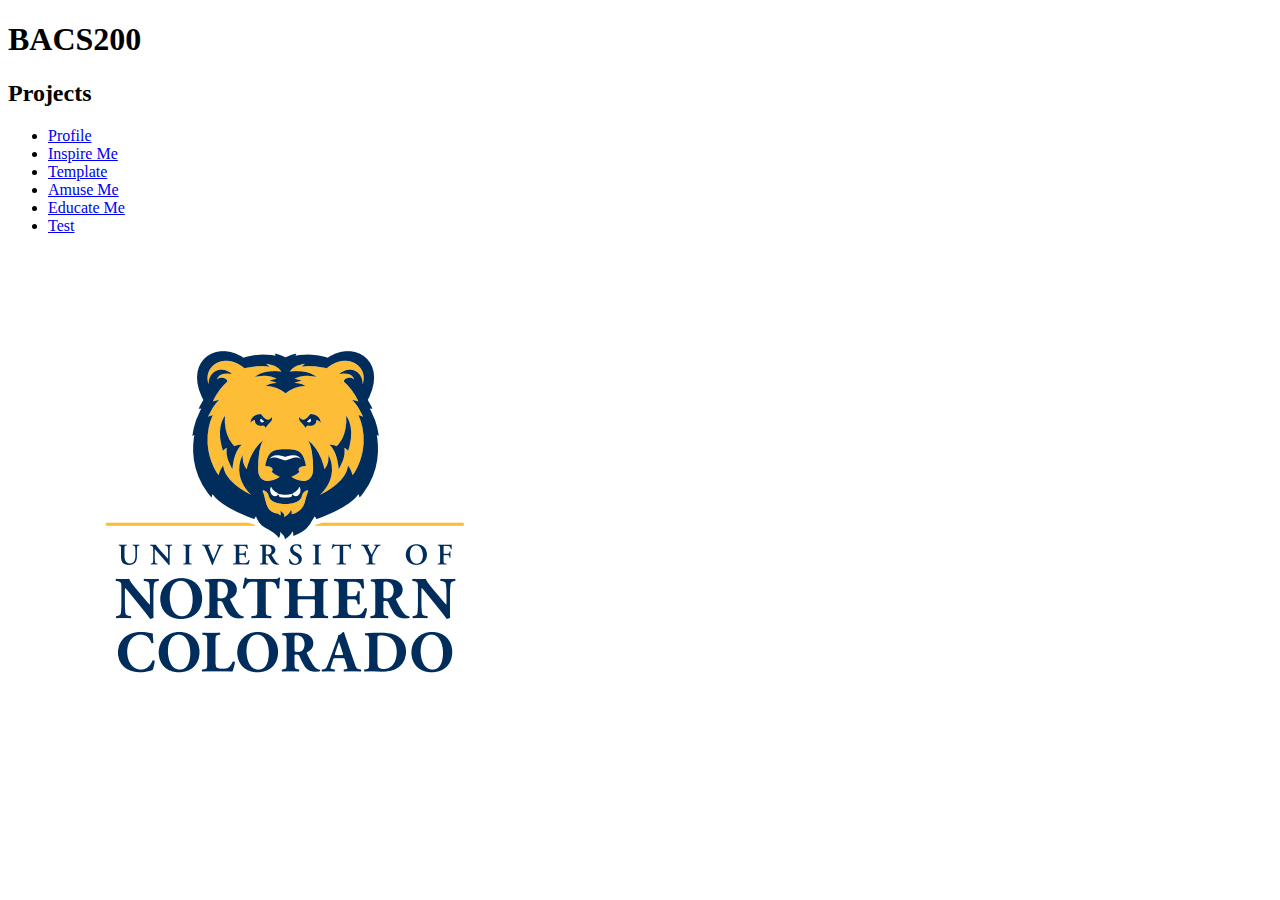
==== bacs200/index.html @ 1786db8c "Update index.html" ====
<!DOCTYPE html>
<html lang="en-US">
  <head>
      <title>BACS200</title>
  </head>
  <body>
      <h1>BACS200</h1>
      <h2>Projects</h2>
      <ul>
        <li><a href="profile.html">Profile</a></li>
        <li><a href="inspire.html">Inspire Me</a></li>
        <li><a href="template.html">Template</a></li>
        <li><a href="amuse.html">Amuse Me</a></li>
        <li><a href="educate.html">Educate Me</a></li>
        <li><a href="test.html">Test</a></li>
      </ul>
    <img src="BearLogo.png" alt="Bear Logo"> 
  </body>
</html>
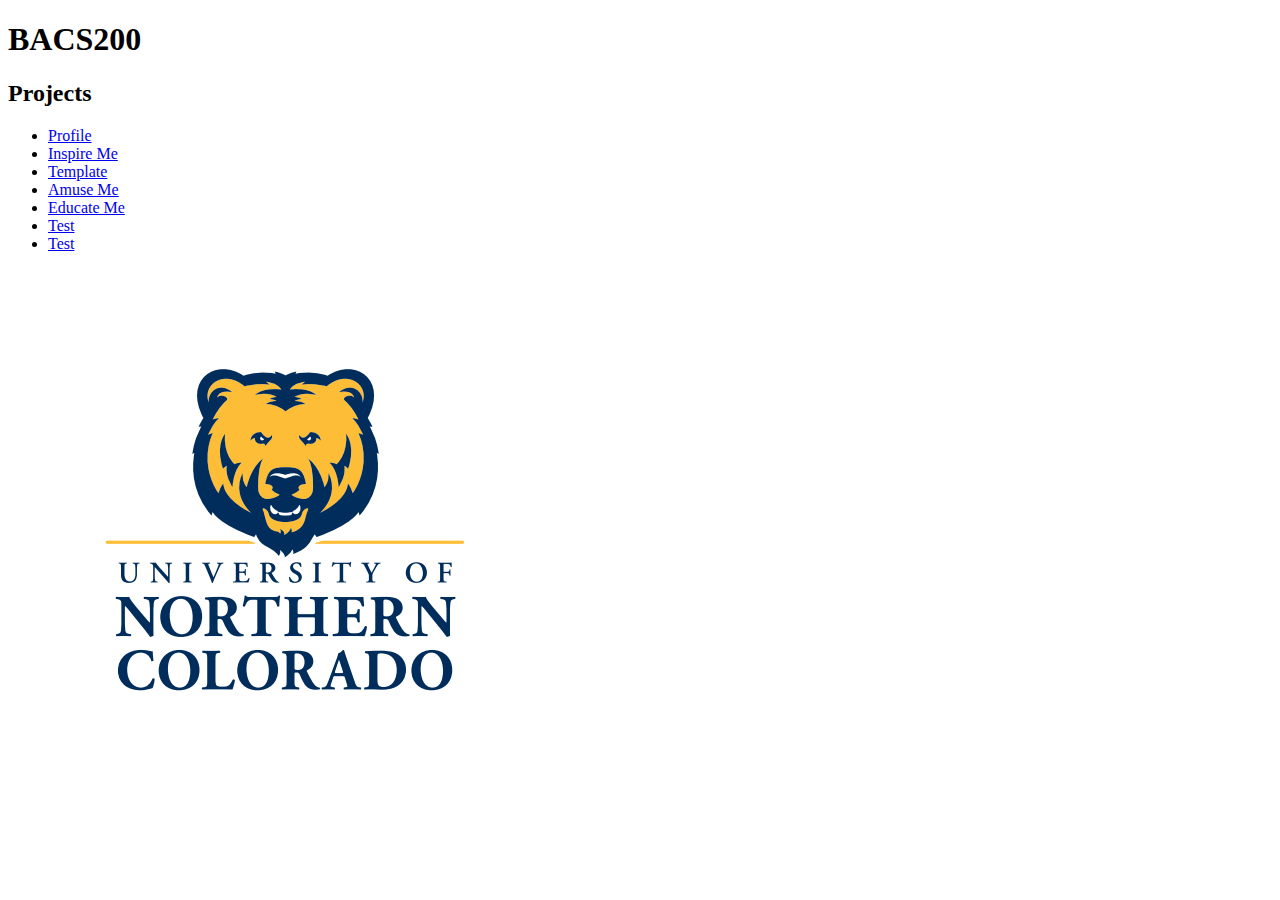
==== commit 2c0920a0: "Update index.html" ====
--- a/bacs200/index.html
+++ b/bacs200/index.html
@@ -13,7 +13,8 @@
         <li><a href="amuse.html">Amuse Me</a></li>
         <li><a href="educate.html">Educate Me</a></li>
         <li><a href="test.html">Test</a></li>
+        <li><a href="superhero.html">Test</a></li>
       </ul>
-    <img src="BearLogo.png" alt="Bear Logo"> 
+    <img src="images/BearLogo.png" alt="Bear Logo"> 
   </body>
 </html>
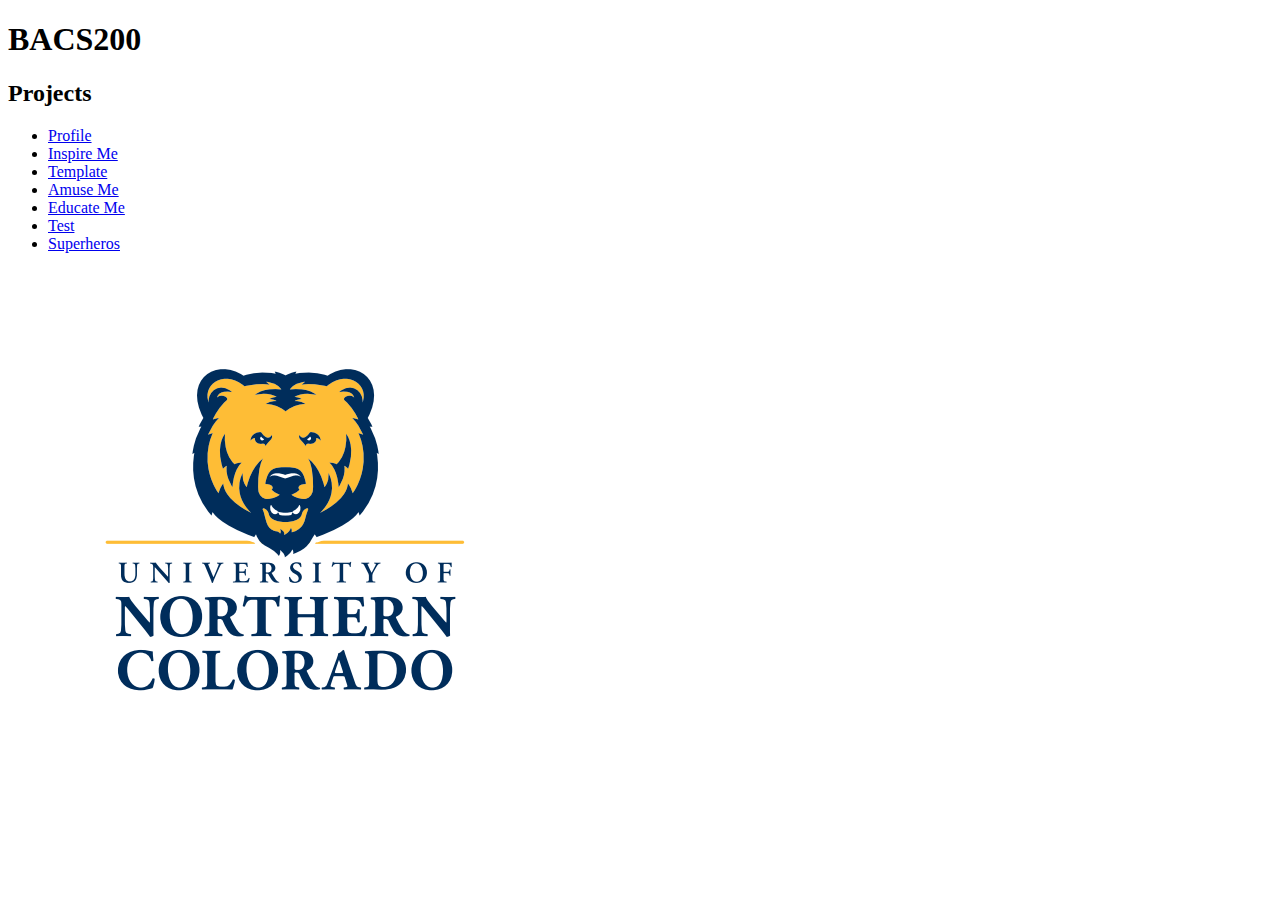
==== commit ebf74ee7: "." ====
--- a/bacs200/index.html
+++ b/bacs200/index.html
@@ -13,7 +13,7 @@
         <li><a href="amuse.html">Amuse Me</a></li>
         <li><a href="educate.html">Educate Me</a></li>
         <li><a href="test.html">Test</a></li>
-        <li><a href="superhero.html">Test</a></li>
+        <li><a href="superhero.html">Superheros</a></li>
       </ul>
     <img src="images/BearLogo.png" alt="Bear Logo"> 
   </body>
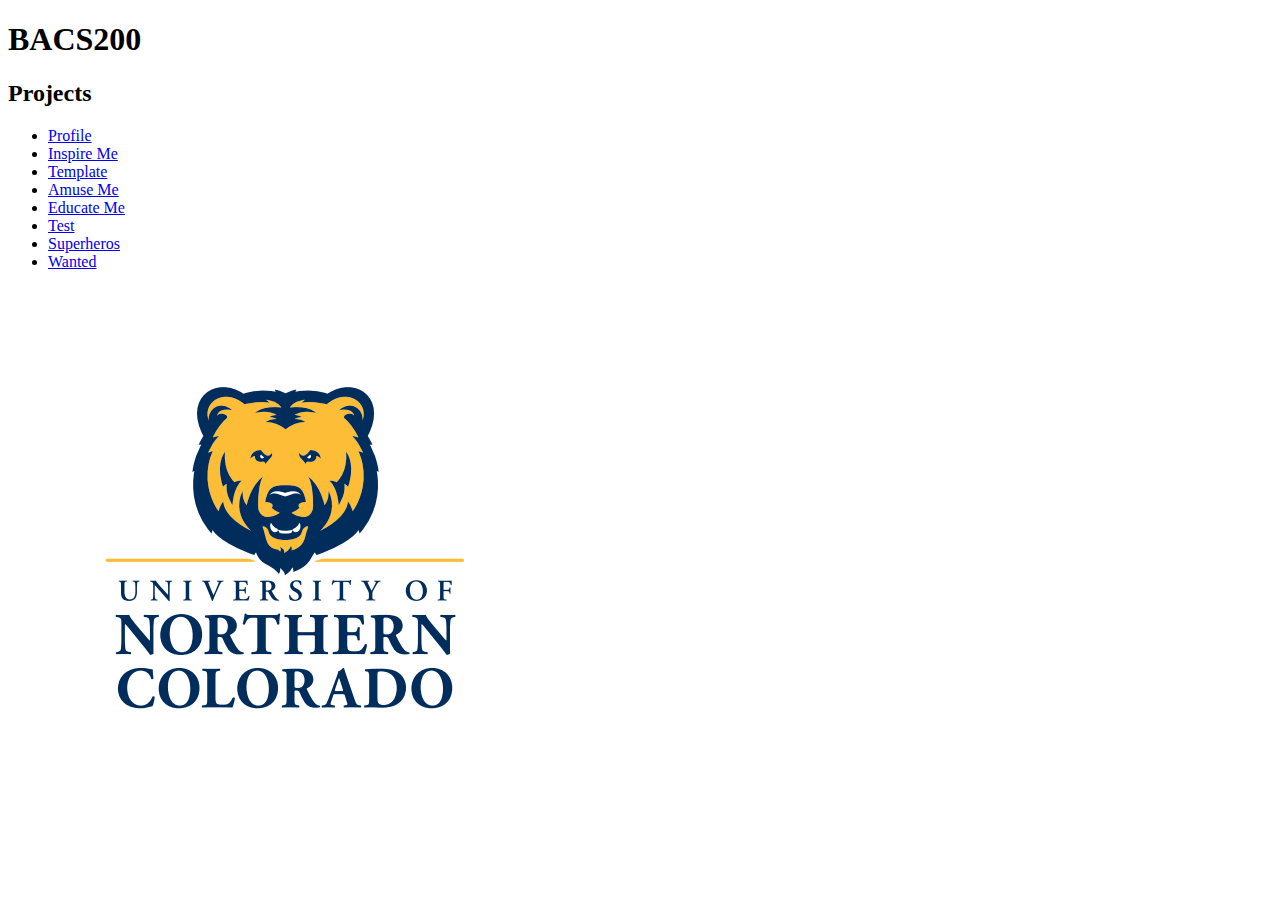
==== commit 984b86ee: "Update index.html" ====
--- a/bacs200/index.html
+++ b/bacs200/index.html
@@ -14,6 +14,7 @@
         <li><a href="educate.html">Educate Me</a></li>
         <li><a href="test.html">Test</a></li>
         <li><a href="superhero.html">Superheros</a></li>
+        <li><a href="wanted.html">Wanted</a></li>
       </ul>
     <img src="images/BearLogo.png" alt="Bear Logo"> 
   </body>
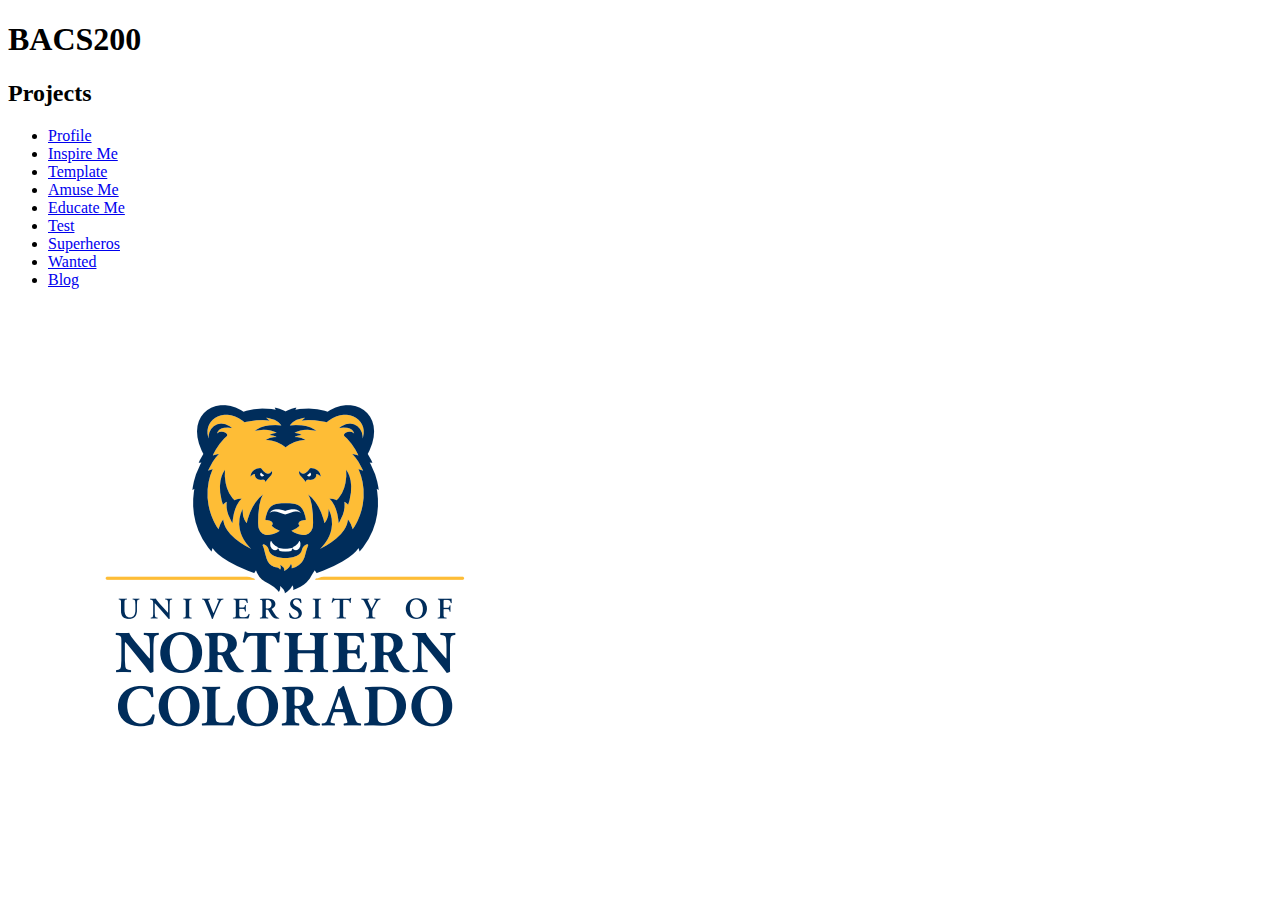
==== commit 8561ed87: "." ====
--- a/bacs200/index.html
+++ b/bacs200/index.html
@@ -15,6 +15,7 @@
         <li><a href="test.html">Test</a></li>
         <li><a href="superhero.html">Superheros</a></li>
         <li><a href="wanted.html">Wanted</a></li>
+        <li><a href="blog.html">Blog</a></li>
       </ul>
     <img src="images/BearLogo.png" alt="Bear Logo"> 
   </body>
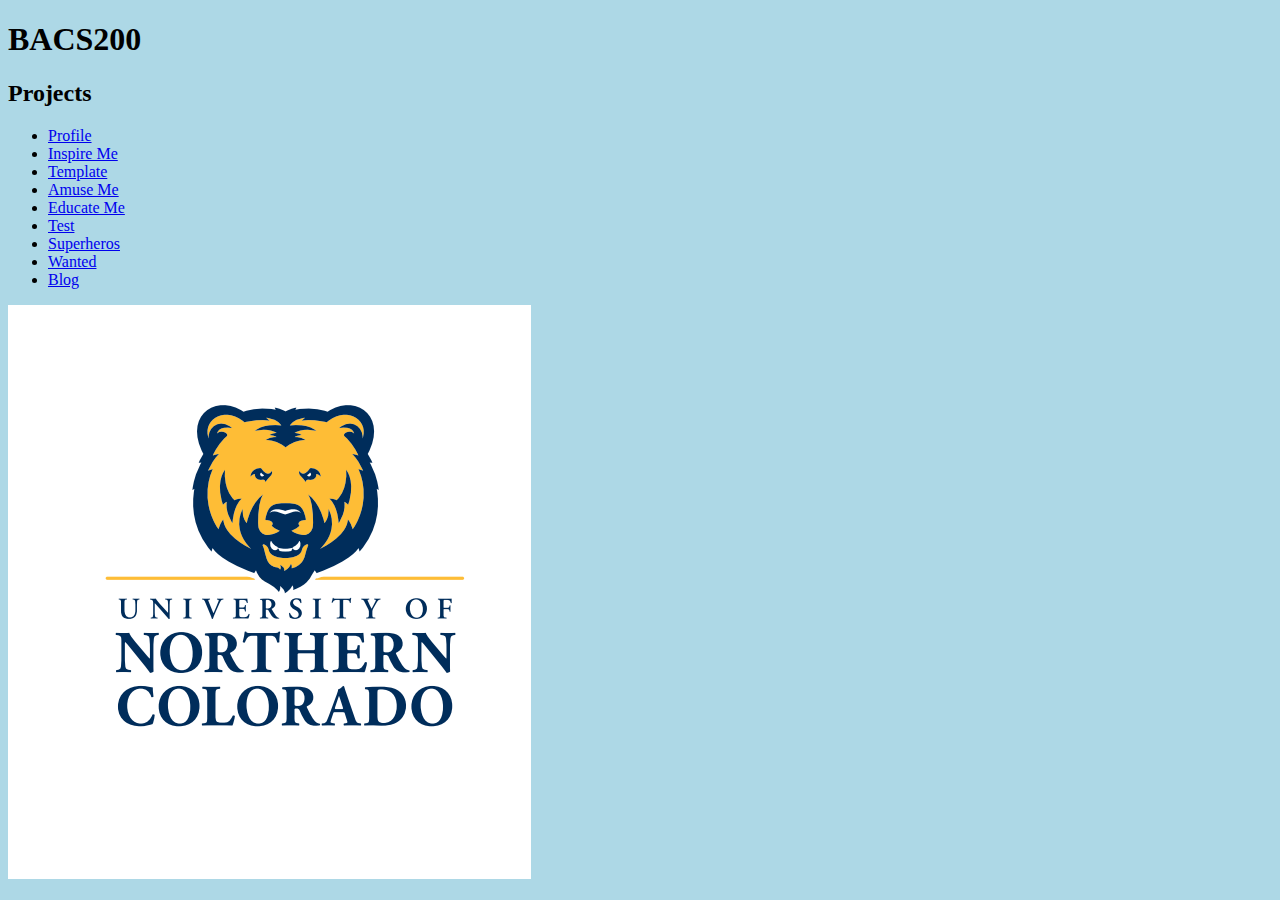
==== commit fe89ed0b: "Update index.html" ====
--- a/bacs200/index.html
+++ b/bacs200/index.html
@@ -2,6 +2,7 @@
 <html lang="en-US">
   <head>
       <title>BACS200</title>
+      <link rel="stylesheet" href="css/style.css">
   </head>
   <body>
       <h1>BACS200</h1>
--- a/bacs200/css/style.css
+++ b/bacs200/css/style.css
@@ -0,0 +1,3 @@
+body {
+    background-color: #add8e6 
+}